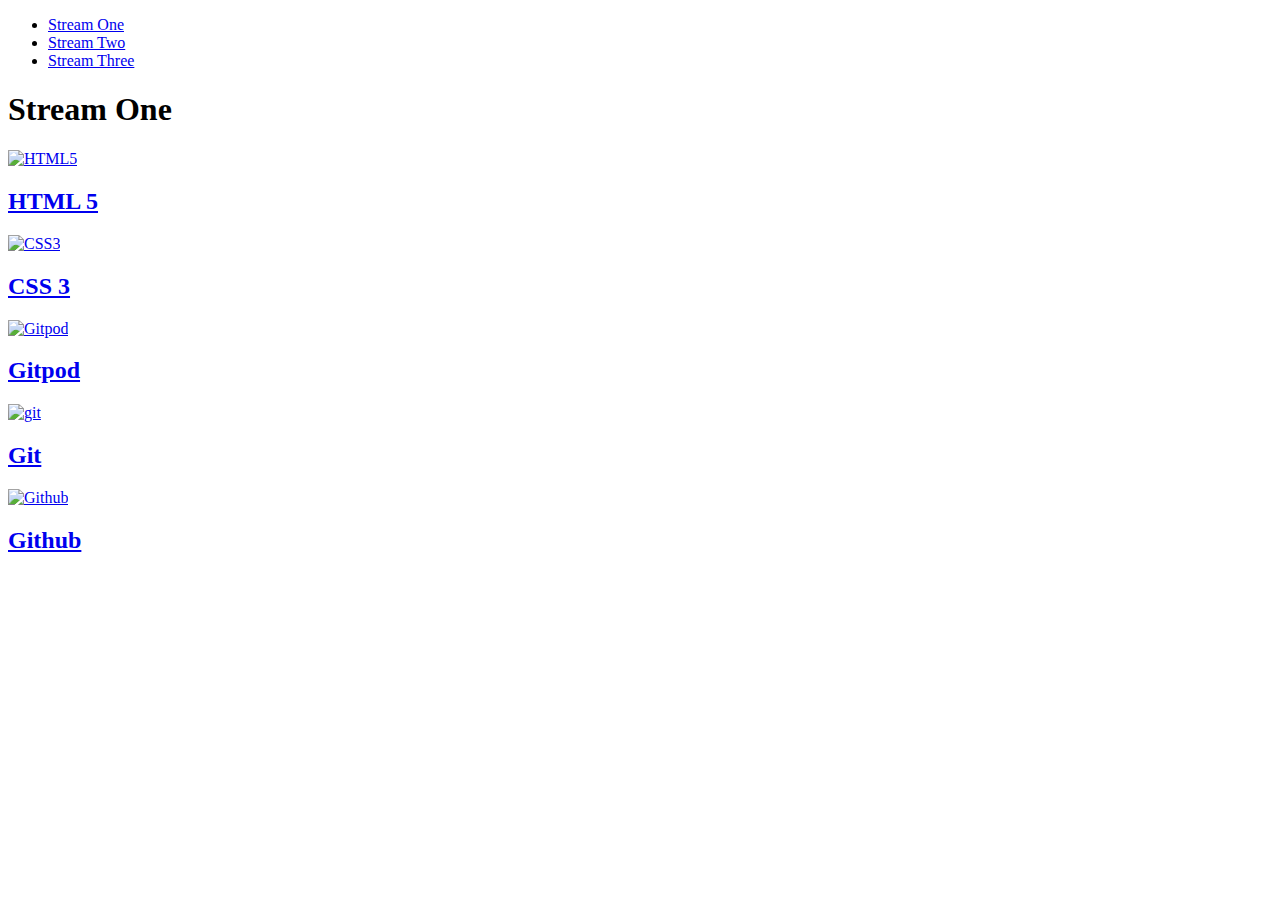
==== portfolio_one.html @ d98cb68d "rename file to portfolio_one & adjust links within" ====
<!DOCTYPE html>
<html lang="en">
<head>
    <meta charset="UTF-8">
    <meta http-equiv="X-UA-Compatible" content="IE=edge">
    <meta name="viewport" content="width=device-width, initial-scale=1.0">
    <link rel="stylesheet" href="css/style.css">
    <title>Hello World</title>
</head>
<body>
    <nav>
        <ul>
            <li><a href="stream-one.html">Stream One</a></li>
            <li><a href="stream-two.html">Stream Two</a></li>
            <li><a href="stream-three.html">Stream Three</a></li>
        </ul>
    </nav>
    <h1>Stream One</h1>
    <div class="card cardContainer">
        <a href="https://en.wikipedia.org/wiki/HTML" target="_blank">
            <img src="https://upload.wikimedia.org/wikipedia/commons/thumb/6/61/HTML5_logo_and_wordmark.svg/800px-HTML5_logo_and_wordmark.svg.png" alt="HTML5">
            <h2>HTML 5</h2>
        </a>
    </div>
    <div class="card cardContainer">
        <a href="https://en.wikipedia.org/wiki/CSS" target="_blank">
            <img src="https://upload.wikimedia.org/wikipedia/commons/thumb/d/d5/CSS3_logo_and_wordmark.svg/1200px-CSS3_logo_and_wordmark.svg.png" alt="CSS3">
            <h2>CSS 3</h2>
        </a>
    </div>
    <div class="card cardContainer">
        <a href="https://www.gitpod.io/" target="_blank">
            <img src="https://www.gitpod.io/svg/media-kit/logo-light-theme.svg" alt="Gitpod">
            <h2>Gitpod</h2>
        </a>
    </div>
    <div class="card cardContainer">
        <a href="https://en.wikipedia.org/wiki/Git" target="_blank">
            <img src="https://upload.wikimedia.org/wikipedia/commons/thumb/e/e0/Git-logo.svg/1024px-Git-logo.svg.png" alt="git">
            <h2>Git</h2>
        </a>
    </div>
    <div class="card cardContainer">
        <a href="https://en.wikipedia.org/wiki/Github" target="_blank">
            <img src="https://upload.wikimedia.org/wikipedia/commons/thumb/2/29/GitHub_logo_2013.svg/220px-GitHub_logo_2013.svg.png" alt="Github">
            <h2>Github</h2>
        </a>
    </div>
</body>
</html>
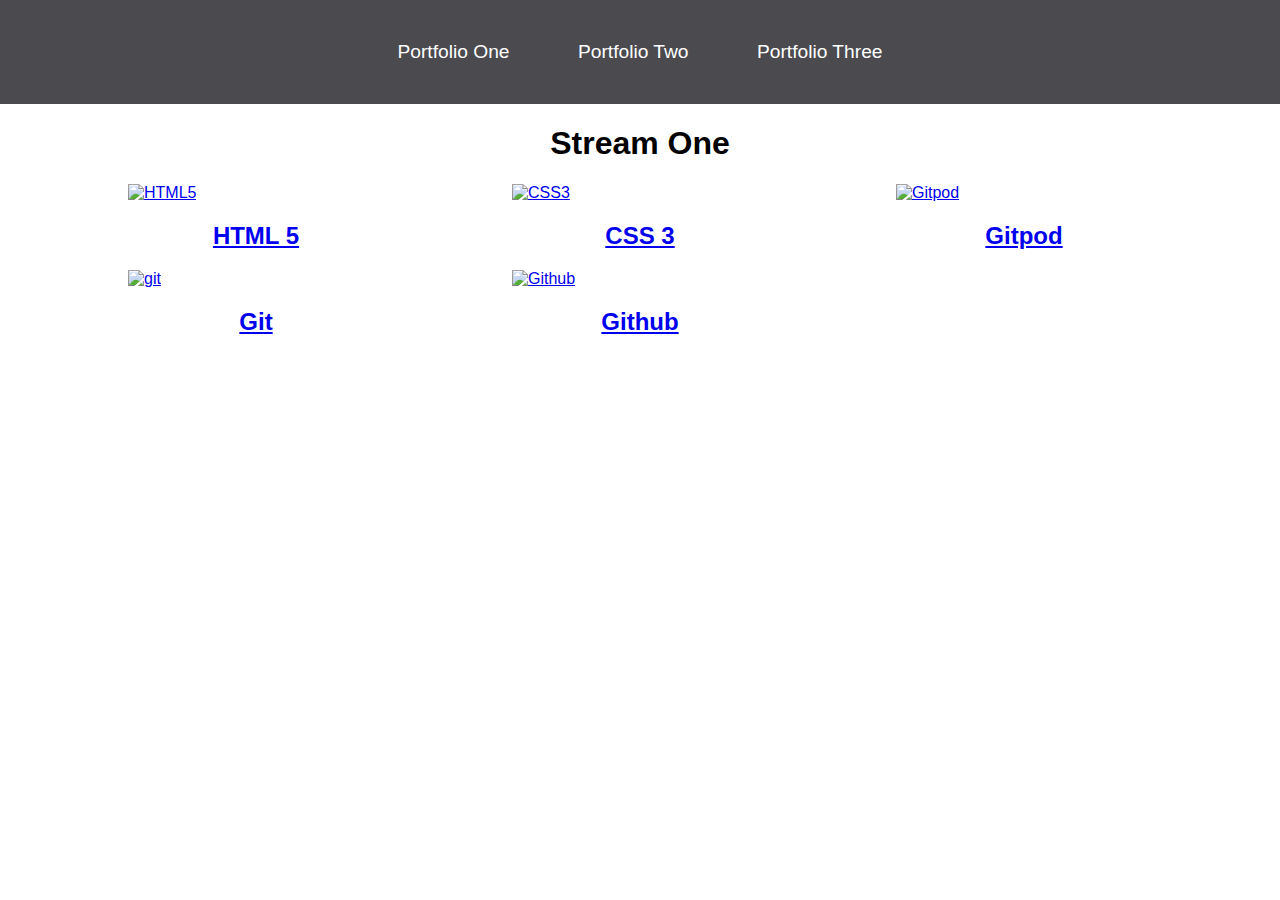
==== commit 8aec2bdb: "adjust file links" ====
--- a/portfolio_one.html
+++ b/portfolio_one.html
@@ -10,37 +10,37 @@
 <body>
     <nav>
         <ul>
-            <li><a href="stream-one.html">Stream One</a></li>
-            <li><a href="stream-two.html">Stream Two</a></li>
-            <li><a href="stream-three.html">Stream Three</a></li>
+           <li><a href="portfolio_one.html">Portfolio One</a></li>
+            <li><a href="portfolio_two.html">Portfolio Two</a></li>
+            <li><a href="portfolio_three.html">Portfolio Three</a></li>
         </ul>
     </nav>
     <h1>Stream One</h1>
-    <div class="card cardContainer">
+    <div class="card">
         <a href="https://en.wikipedia.org/wiki/HTML" target="_blank">
             <img src="https://upload.wikimedia.org/wikipedia/commons/thumb/6/61/HTML5_logo_and_wordmark.svg/800px-HTML5_logo_and_wordmark.svg.png" alt="HTML5">
             <h2>HTML 5</h2>
         </a>
     </div>
-    <div class="card cardContainer">
+    <div class="card">
         <a href="https://en.wikipedia.org/wiki/CSS" target="_blank">
             <img src="https://upload.wikimedia.org/wikipedia/commons/thumb/d/d5/CSS3_logo_and_wordmark.svg/1200px-CSS3_logo_and_wordmark.svg.png" alt="CSS3">
             <h2>CSS 3</h2>
         </a>
     </div>
-    <div class="card cardContainer">
+    <div class="card">
         <a href="https://www.gitpod.io/" target="_blank">
             <img src="https://www.gitpod.io/svg/media-kit/logo-light-theme.svg" alt="Gitpod">
             <h2>Gitpod</h2>
         </a>
     </div>
-    <div class="card cardContainer">
+    <div class="card">
         <a href="https://en.wikipedia.org/wiki/Git" target="_blank">
             <img src="https://upload.wikimedia.org/wikipedia/commons/thumb/e/e0/Git-logo.svg/1024px-Git-logo.svg.png" alt="git">
             <h2>Git</h2>
         </a>
     </div>
-    <div class="card cardContainer">
+    <div class="card">
         <a href="https://en.wikipedia.org/wiki/Github" target="_blank">
             <img src="https://upload.wikimedia.org/wikipedia/commons/thumb/2/29/GitHub_logo_2013.svg/220px-GitHub_logo_2013.svg.png" alt="Github">
             <h2>Github</h2>
--- a/css/style.css
+++ b/css/style.css
@@ -0,0 +1,56 @@
+body {
+    margin: 0;
+    padding: 0;
+    font-family: 'Oswald', sans-serif;
+}
+
+nav ul {
+    list-style: none;
+    background-color: #4a4a4f;
+    text-align: center;
+    padding: 0;
+    margin: 0;
+}
+
+nav li {
+    font-size: 1.2em;
+    line-height: 40px;
+    height: 40px;
+    display: inline-block;
+    margin: 2.5%;
+}
+nav a {
+    text-decoration: none;
+    color: #fff;
+    display: block;
+}
+
+nav a:hover {
+    background-color: #fff;
+    color: #4a4a4f;
+}
+
+.card {
+    float: left;
+    width: 20%;
+    margin-left: 10%;
+    max-width: 260px;
+    min-width: 150px;
+}
+
+.card a {
+    text-align: center;
+}
+
+h1 {
+    text-align: center;
+}
+
+img {
+    width: 100%;
+    max-height: 180px;
+}
+
+h2 {
+    text-align: center;
+}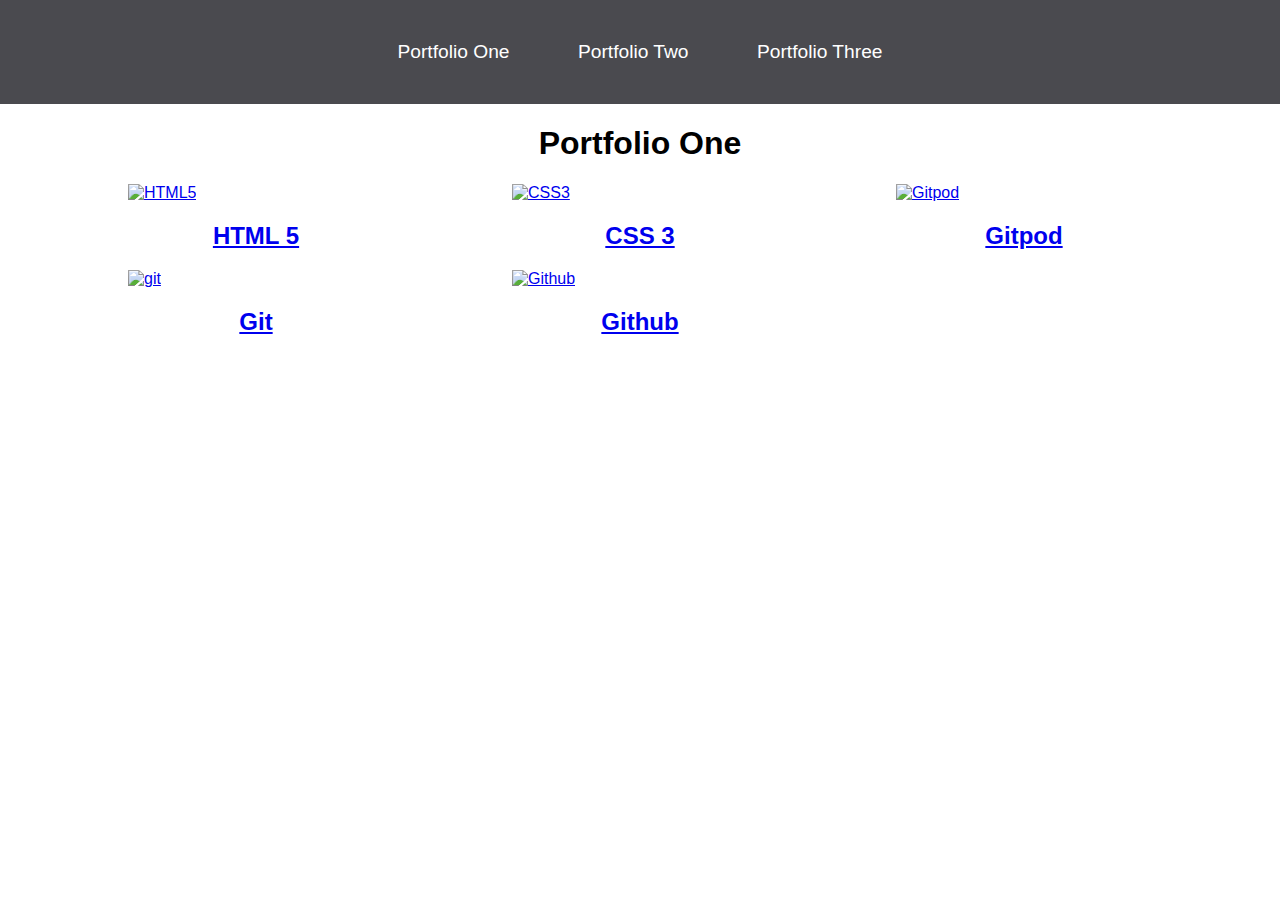
==== commit cae14db9: "adjust h1 text in file" ====
--- a/portfolio_one.html
+++ b/portfolio_one.html
@@ -15,7 +15,7 @@
             <li><a href="portfolio_three.html">Portfolio Three</a></li>
         </ul>
     </nav>
-    <h1>Stream One</h1>
+    <h1>Portfolio One</h1>
     <div class="card">
         <a href="https://en.wikipedia.org/wiki/HTML" target="_blank">
             <img src="https://upload.wikimedia.org/wikipedia/commons/thumb/6/61/HTML5_logo_and_wordmark.svg/800px-HTML5_logo_and_wordmark.svg.png" alt="HTML5">
